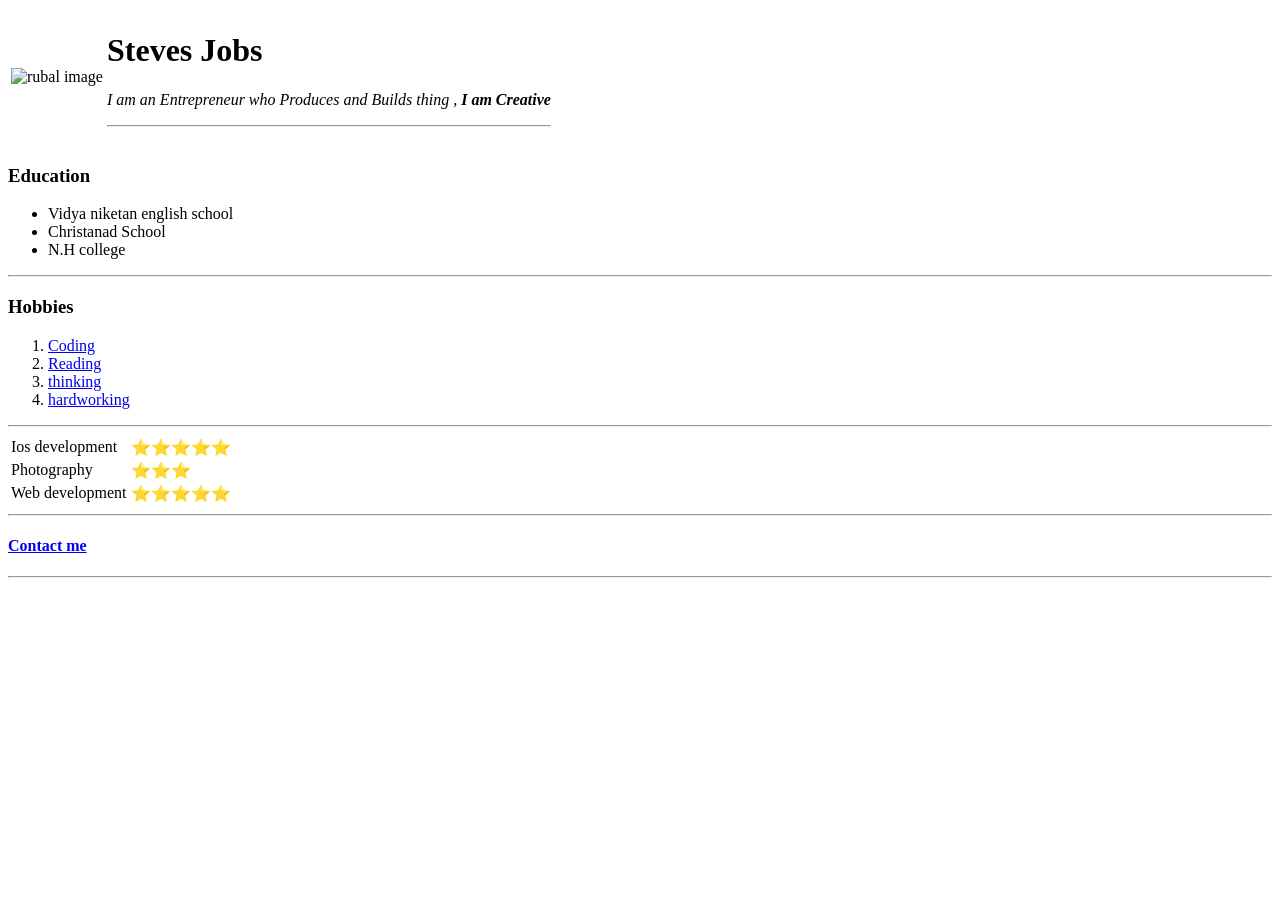
==== index.html @ c31bface "Add files via upload" ====
<!DOCTYPE html>
<html lang="en" dir="ltr">

<head>
  <meta charset="utf-8">
  <title>Steves personal website</title>
</head>
<table>
  <tr>
    <td><img src="https://th.bing.com/th/id/OIP.9_hRAZJ_a1fXd3P3pvzUSQHaD4?pid=ImgDet&rs=1" alt="rubal image"></td>
    <td>
      <h1>Steves Jobs</h1>
      <p>
        <em>I am an Entrepreneur who Produces and Builds thing , <strong>I am Creative</strong></em>
        <hr>
      </p>
    </td>
  </tr>
</table>
<h3>Education</h3>
<p>
<ul>
  <li>
    Vidya niketan english school
  </li>
  <li>
    Christanad School
  </li>
  <li>
    N.H college
  </li>
</ul>
</p>
<hr>
<h3>Hobbies</h3>
<p>
<ol >
  <li>
    <a href="https://www.w3schools.com/">Coding</a>
  </li>
  <li>
    <a href="http://play.google.com/books">Reading</a>
  </li>
  <li>
    <a href="https://www.newtonschool.co/">thinking</a>
  </li>
  <li><a href="https://davidgoggins.com/">hardworking</a></li>
</ol>
</p>
<hr>
    <table>
      <tr>
        <td>Ios development</td>
        <td>⭐⭐⭐⭐⭐</td>
      </tr>
      <tr>
        <td>Photography</td>
        <td>⭐⭐⭐</td>
      </tr>
      <tr>
        <td>Web development</td>
        <td>⭐⭐⭐⭐⭐</td>
      </tr>
    </table>
    <hr>
    <p>
    <h4><a href="contacts.html">Contact me</a></h4>
    </p>
    <hr>
  </tbody>

</body>

</html>
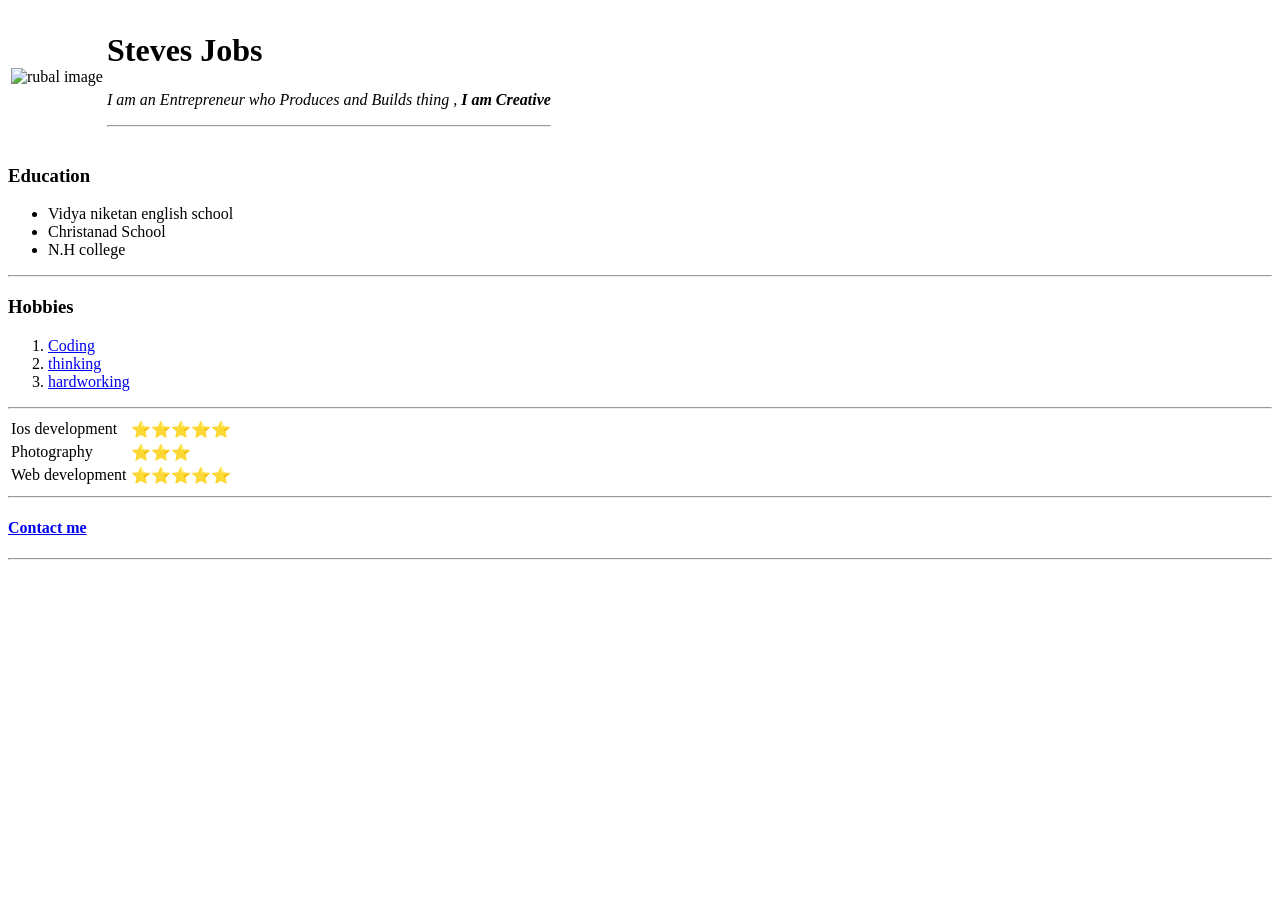
==== commit 49ec0111: "Update index.html" ====
--- a/index.html
+++ b/index.html
@@ -39,9 +39,6 @@
     <a href="https://www.w3schools.com/">Coding</a>
   </li>
   <li>
-    <a href="http://play.google.com/books">Reading</a>
-  </li>
-  <li>
     <a href="https://www.newtonschool.co/">thinking</a>
   </li>
   <li><a href="https://davidgoggins.com/">hardworking</a></li>
